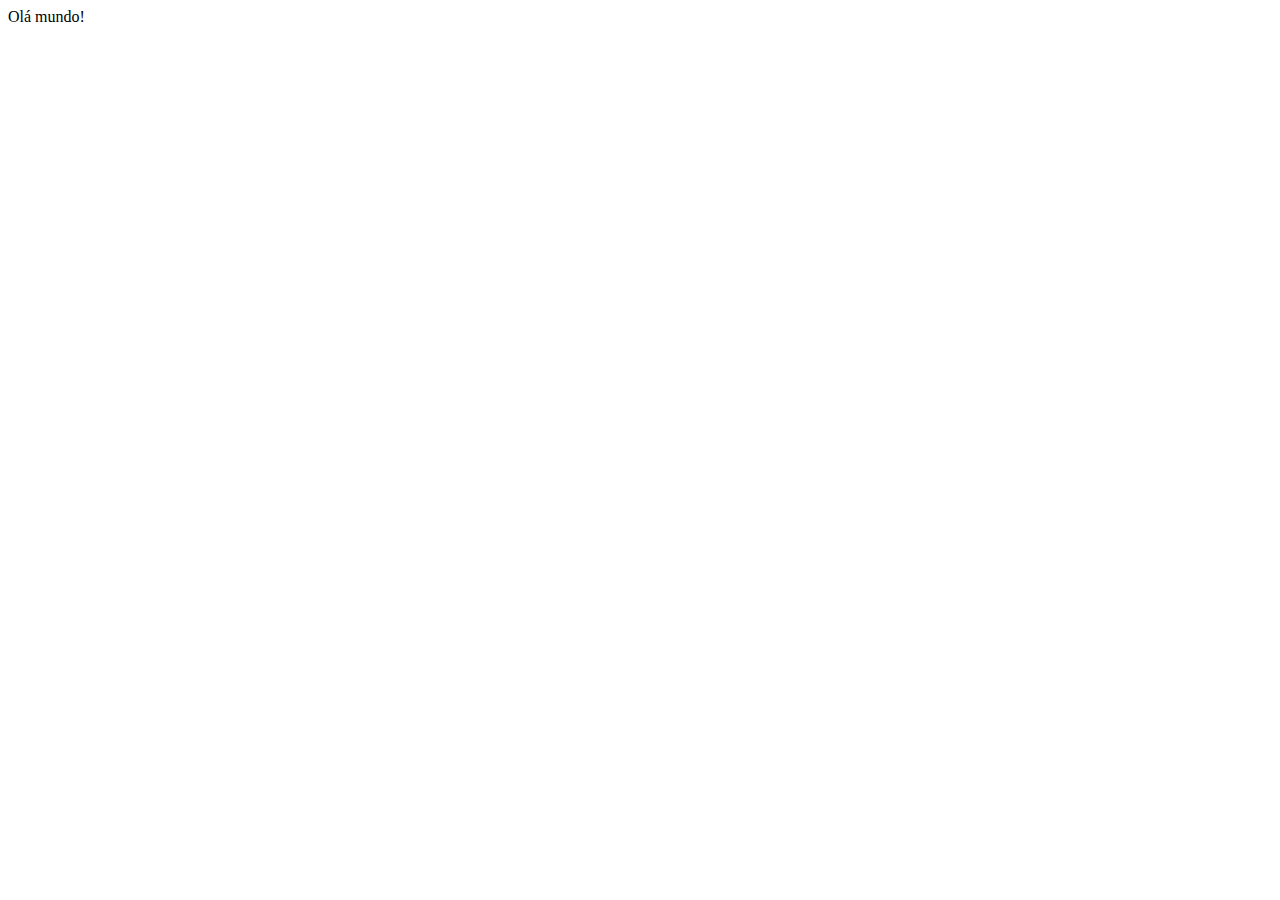
==== index.html @ 2789e775 "Update index.html" ====
<!DOCTYPE html>
<hmtl lang: "pt-br">
<head>
	<title>Jason R Nascimento</title>
	<style type="text/css">
	/*Nesta área vão os comandos em CSS*/
	</style>
</head>
<body>
<!-- Já nesta área vão os códigos em html-->
Olá mundo!

</body>
</html>
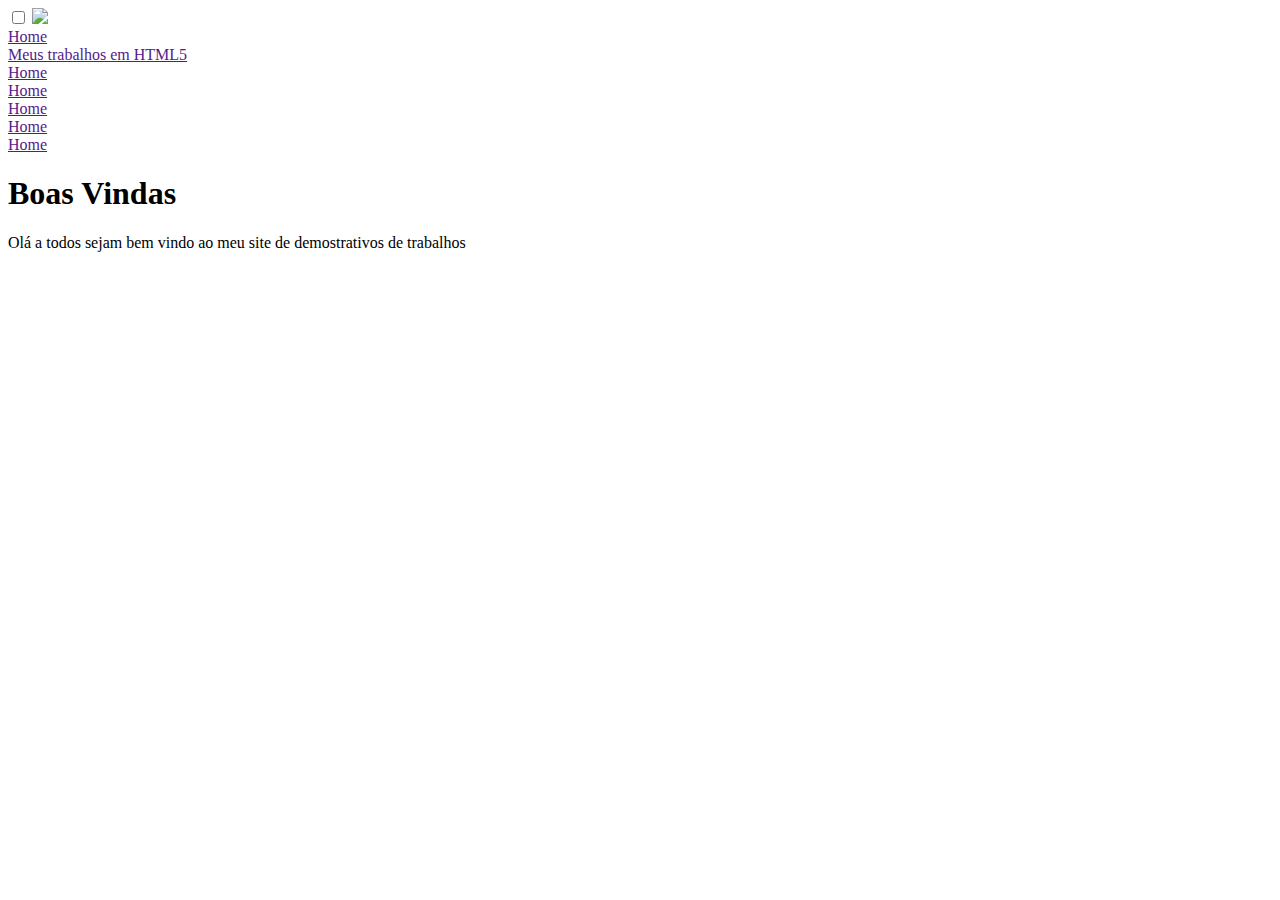
==== commit 73c2d5b2: "Update index.html" ====
--- a/index.html
+++ b/index.html
@@ -1,14 +1,27 @@
 <!DOCTYPE html>
-<hmtl lang: "pt-br">
+<html lang="pt-br">
 <head>
+<!-- Usamos o meta charser para identificar os caracteres das letras digitadas -->
+	<meta charset="utf-8">
 	<title>Jason R Nascimento</title>
 	<style type="text/css">
-	/*Nesta área vão os comandos em CSS*/
+
 	</style>
 </head>
+
 <body>
-<!-- Já nesta área vão os códigos em html-->
-Olá mundo!
-
+	<input type="checkbox" id="check">
+	<label id="icone" for="check"><img src="menuis.png"></label>
+	<div class="barra">
+		<a href=""><div class="link">Home</div></a>
+		<a href=""><div class="link">Meus trabalhos em HTML5</div></a>
+		<a href=""><div class="link">Home</div></a>
+		<a href=""><div class="link">Home</div></a>
+		<a href=""><div class="link">Home</div></a>
+		<a href=""><div class="link">Home</div></a>
+		<a href=""><div class="link">Home</div></a>
+	</div>
+	<h1>Boas Vindas</h1>
+	<p>Olá a todos sejam bem vindo ao meu site de demostrativos de trabalhos</p>
 </body>
 </html>
